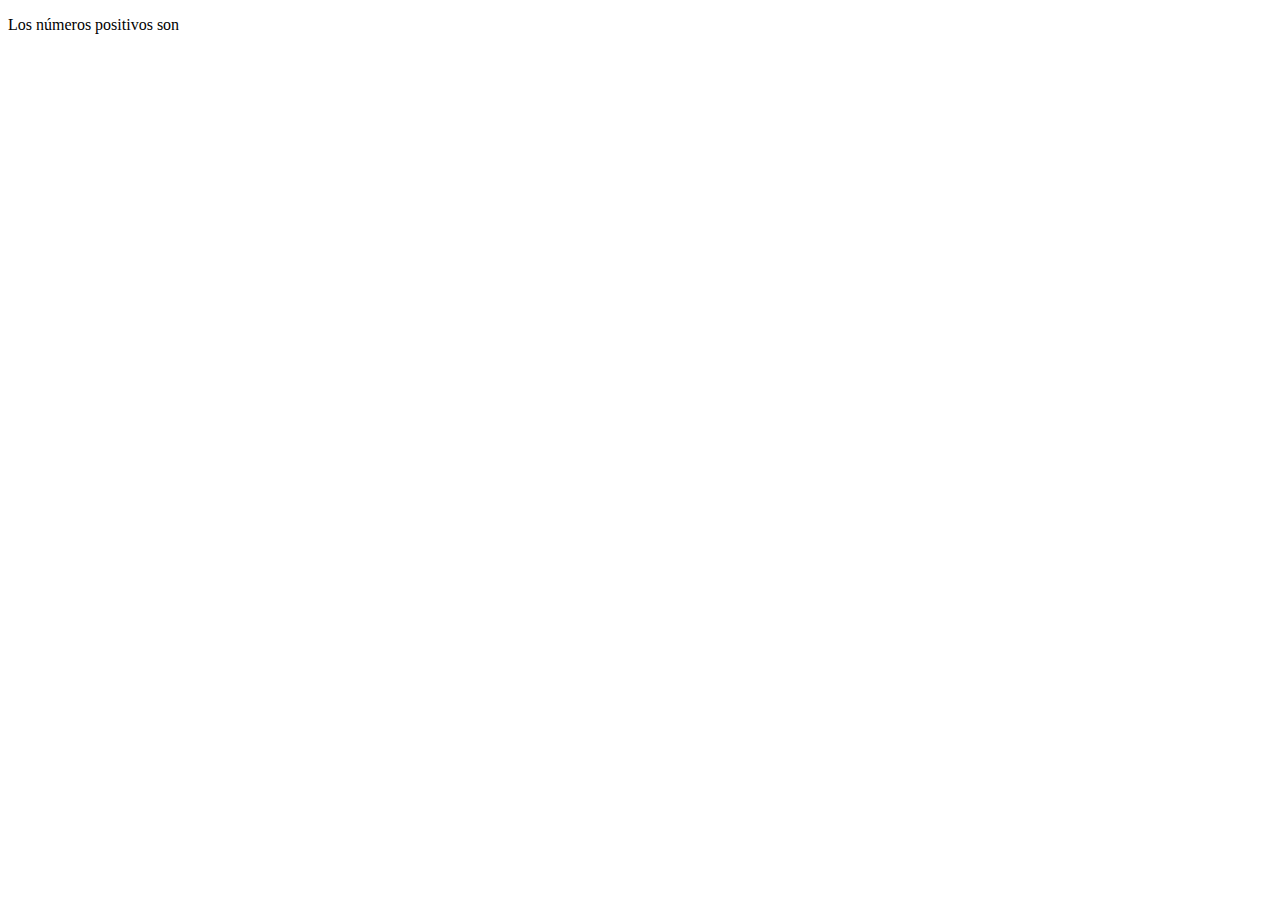
==== Estructuras-Ciclicas/index3.html @ 6c8cf010 "Ejercicios resueltos" ====
<!DOCTYPE html>
<html lang="en">
<head>
    <meta charset="UTF-8">
    <meta http-equiv="X-UA-Compatible" content="IE=edge">
    <meta name="viewport" content="width=device-width, initial-scale=1.0">
    <title>Document</title>
</head>
<body>
    <p>Los números positivos son</p>
    <script src="Ejercicio3.js"></script>
</body>
</html>
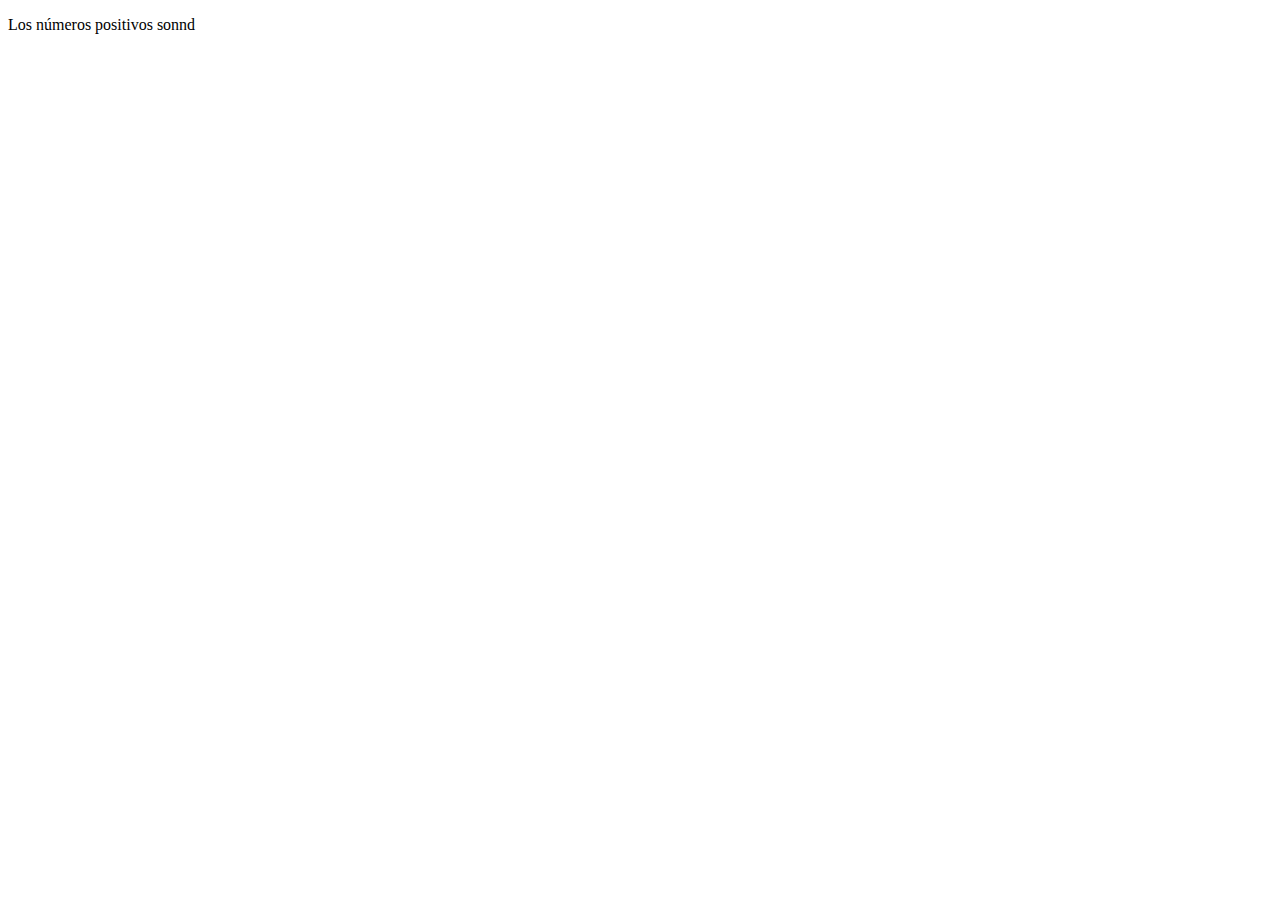
==== commit c35f50b4: "Ejercicios resueltos" ====
--- a/Estructuras-Ciclicas/index3.html
+++ b/Estructuras-Ciclicas/index3.html
@@ -7,7 +7,7 @@
     <title>Document</title>
 </head>
 <body>
-    <p>Los números positivos son</p>
+    <p>Los números positivos sonnd</p>
     <script src="Ejercicio3.js"></script>
 </body>
 </html>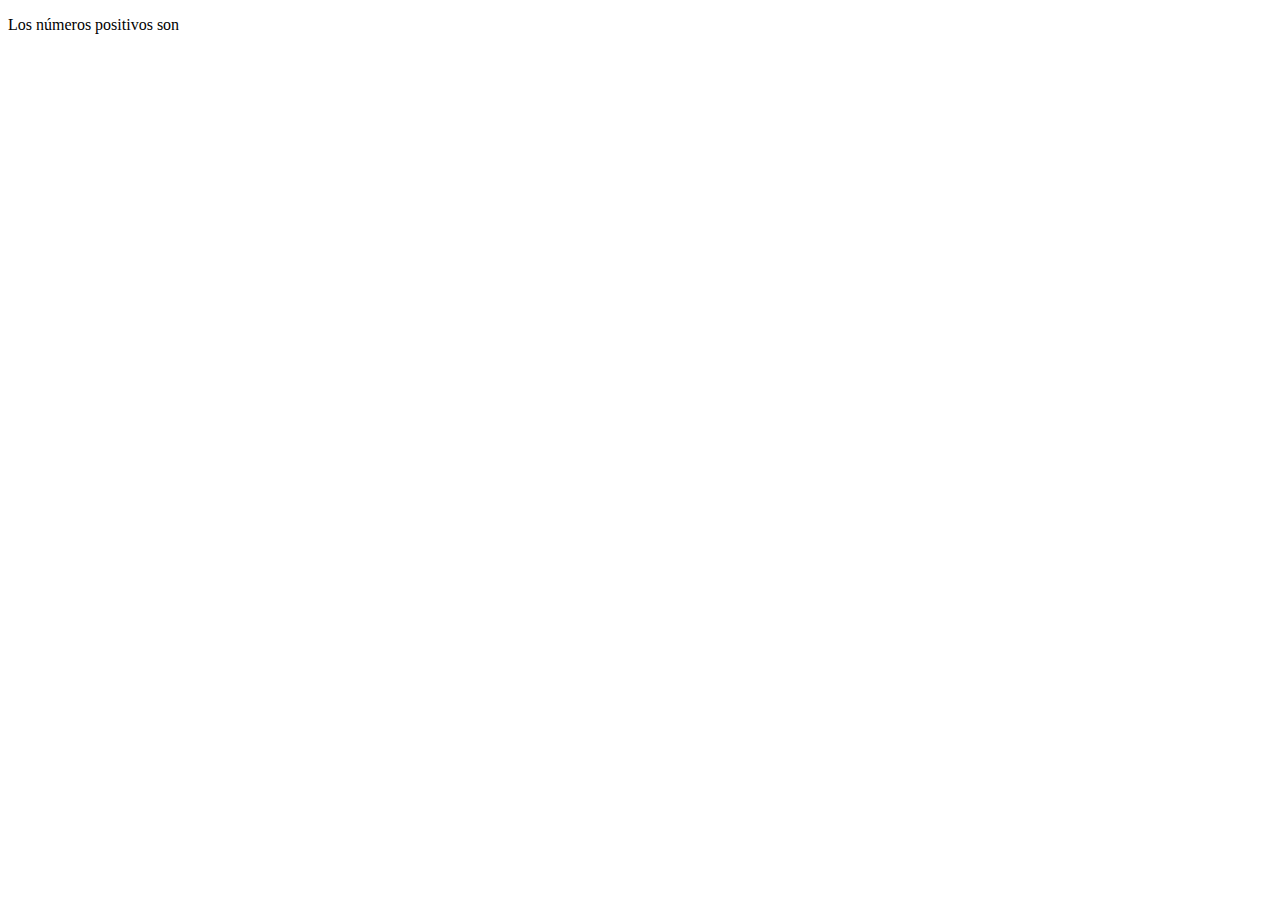
==== commit b2026572: "Ejercicios resueltos" ====
--- a/Estructuras-Ciclicas/index3.html
+++ b/Estructuras-Ciclicas/index3.html
@@ -7,7 +7,7 @@
     <title>Document</title>
 </head>
 <body>
-    <p>Los números positivos sonnd</p>
+    <p>Los números positivos son</p>
     <script src="Ejercicio3.js"></script>
 </body>
 </html>